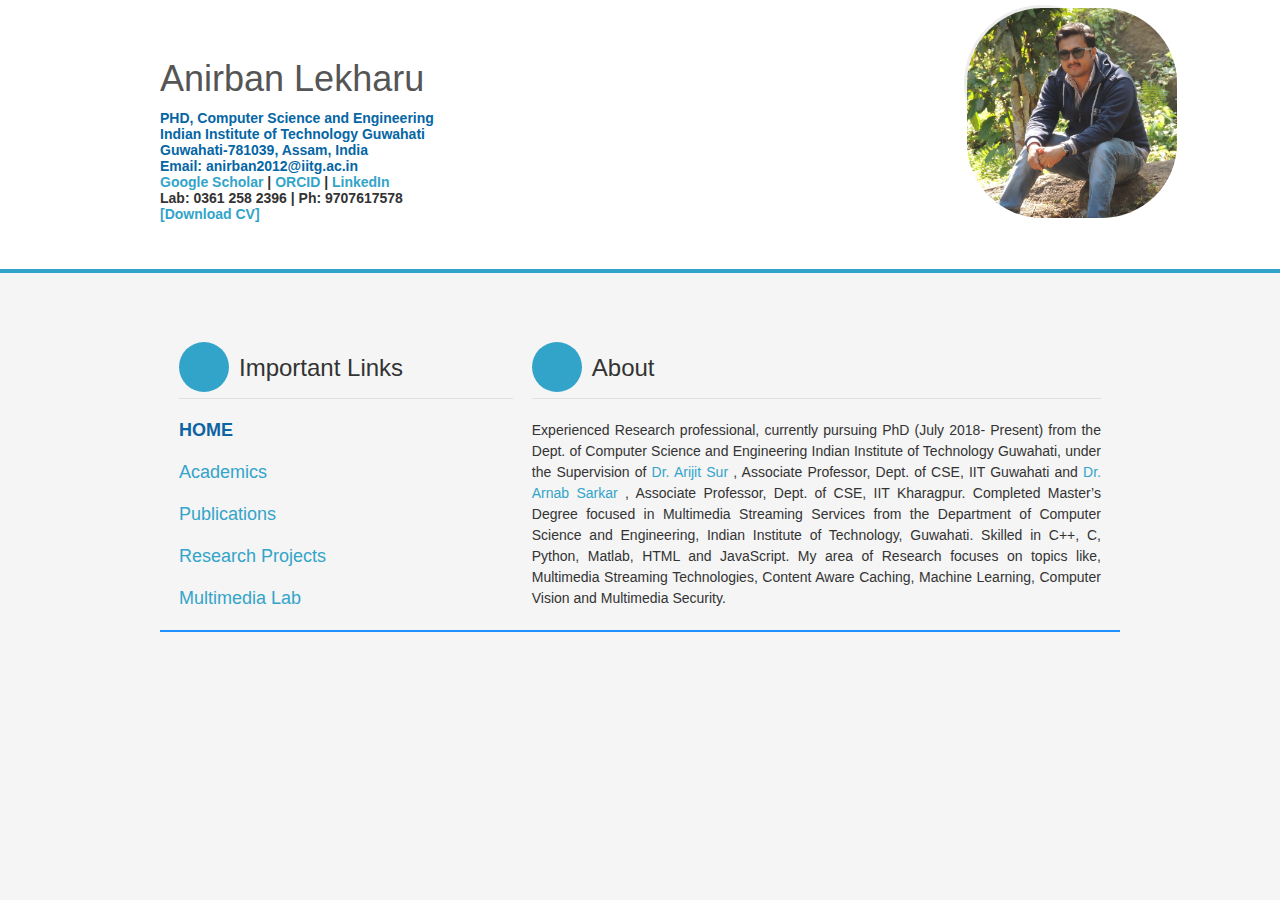
==== index.html @ 6b67554b "Add files via upload" ====
<html lang="fr"><head>
<meta http-equiv="content-type" content="text/html; charset=UTF-8">
<meta charset="utf-8">
<meta http-equiv="X-UA-Compatible" content="IE=edge,chrome=1">
<meta name="viewport" content="width=device-width, initial-scale=1.0">

<title>Anirban Lekharu</title>

<!--[if lt IE 9]>
<script src="//html5shim.googlecode.com/svn/trunk/html5.js"></script>
<![endif]-->

<!-- Fichiers CSS -->
<link rel="stylesheet" href="reset.css">
<!--[if lt IE 9]> 
	<link rel="stylesheet" href="css/cv.css" media="screen">
<![endif]-->
<link rel="stylesheet" media="screen and (max-width:480px)" href="mobile.css">
<link rel="stylesheet" media="screen and (min-width:481px)" href="cv.css">
<link rel="stylesheet" media="print" href="print.css">
	<style>
		hr.new4 {
			border: 1px solid dodgerblue;
		}
	</style>
</head>

<body>

	<!-- Header -->
	<header role="banner">
		<div class="container_16">
				<hgroup>
					<h1>Anirban Lekharu</h1>
					<h5 style="line-height:16.0px;color:#0566A5"><b>PHD, Computer Science and Engineering</b></h5>
					<h5 style="line-height:16.0px;color:#0566A5"><b>Indian Institute of Technology Guwahati</b></h5>
					<h5 style="line-height:16.0px;color:#0566A5"><b>Guwahati-781039, Assam, India</b></h5>
					<h5 style="line-height:16.0px;color:#0566A5"><b>Email: anirban2012@iitg.ac.in</b></h5>
					<h5 style="line-height:16.0px;"><b><a href="https://scholar.google.co.in/citations?user=AC0OFS0AAAAJ&hl=en" target="_blank">Google Scholar</a> | <a href="https://orcid.org/0000-0003-1317-2605" target="_blank">ORCID</a> | <a href="https://www.linkedin.com/in/anirban-lekharu-b32b2063" target="_blank">LinkedIn</a></b></h5>
					<h5 style="line-height:16.0px;"><b>Lab: 0361 258 2396 | Ph: 9707617578</b></h5>
					<h5 style="line-height:16.0px;"><b><a href="CV_ANIRBAN_LEKHARU.pdf" target="_blank">[Download CV]</a></b></h5>
				</hgroup>

				<figure>
					<img src="avatar.jpg" alt="Anirban Lekharu" style="width:140%;height: 140%;">
				</figure>
		</div>
	</header>
	
	<!-- Contact
	<section class="contactform clearfix">
		<div class="container_16">
			<h3>Contactez-moi</h3>
			<p>Remplissez le formulaire ci-dessous afin de m'envoyer un message. Je vous répondrais dans les plus bref délai. 
			<br><em>Tous les champs sont requis.</em></p>
			<form novalidate="novalidate" method="post" action="#" name="contact" class="grid_16">
				<p class="grid_10"><textarea name="message" placeholder="Votre message" class="required"></textarea></p>
				<p class="grid_6">
					<input name="nom" placeholder="Nom - Prénom" class="required" type="text">
					<input name="email" placeholder="Adresse email" class="required" type="email">	
					<input name="envoi" value="Envoyer le message" class="required" type="submit">
					<span class="messageform"></span>
				</p>
			</form>
		</div>
	</section>
-->
	
	<!-- Corps -->
	<section role="main" class="container_16 clearfix">
		<div class="grid_16">
			<!-- A propos -->
			<div class="grid_6 apropos">
				<h3>Important Links</h3>
							<ul>
								<li><h4><a href="index.html"><b><font color="#0E63A2">HOME</font></b></a></h4></li>
								<li><h4><a href="academics.html">Academics</a></h4></li>
                        		<li><h4><a href="publication.html">Publications</a></h4></li>
                        		<!--<li><h4><a href="courses.html">Teaching</a></h4></li>-->
								<!--<li><h4><a href="achievements.html">Academic Achievements</a></h4></li>-->
								<li><h4><a href="research.html">Research Projects</a></h4></li>
                        		<li><h4><a href="http://www.iitg.ernet.in/cseweb/mmlab/" target="_blank">Multimedia Lab</a></h4></li>
                        		<!--<li><h4><a href="projects.html">Projects</a></h4></li>
                        		<li><h4><a href="professional.html">Professional Activities</a></h4></li>-->
                    		</ul>
				<!--<p style="text-align:justify">Experienced Research professional with a Master’s Degree focused in COMPUTER SCIENCE AND ENGINEERING from Indian Institute of Technology, Guwahati. Skilled in C++, C, Python, Matlab, HTML and JavaScript. Working in Multimedia Streaming services like DASH and cutting edge 5G Network Technologies like Network Slicing and Network Caching. </p>
			-->
			</div>
			
			<!-- Compétences -->
			<div class="grid_10 competences">
				<h3>About</h3>
				<p style="text-align:justify">Experienced Research professional, currently pursuing PhD (July 2018- Present) from the Dept. of Computer Science and Engineering 
					Indian Institute of Technology Guwahati, under the Supervision of <a href="https://iitg.ac.in/arijit/">Dr. Arijit Sur </a>, Associate Professor, Dept. of CSE, IIT Guwahati
					and <a href="https://cse.iitkgp.ac.in/~arnabs/">Dr. Arnab Sarkar </a>, Associate Professor, Dept. of CSE, IIT Kharagpur. Completed Master’s Degree
				focused in Multimedia Streaming Services from the Department of Computer Science and Engineering, Indian Institute of Technology, Guwahati. 
				Skilled in C++, C, Python, Matlab, HTML and JavaScript. My area of Research focuses on topics like, Multimedia Streaming Technologies,
					Content Aware Caching, Machine Learning, Computer Vision and Multimedia Security.
				</p>
			</div>
		</div>



		<hr class="new4">
	</section>
<div style="text-align: center">
						
	<div style="display:inline-block;width:200px;"><script type="text/javascript" src="//ra.revolvermaps.com/0/0/7.js?i=0mqqtzz9xqg&amp;m=0&amp;c=ff0000&amp;cr1=ffffff&amp;br=12&amp;sx=0" async="async"></script></div>
	
</div>
<!-- Scripts JavaScript -->
<script src="jquery-1.js"></script>
<script src="validate.js"></script>
<!--[if lt IE 9]>
<script src="scripts/placeholder.js"></script>
<![endif]-->
<script src="plugins.js"></script>

</body></html>
---- mobile.css ----
/***************************************
/* Grille de mise en page pour le mobile
***************************************/
.grid_6,
.grid_8,
.grid_10,
.grid_16,
.container_16 {
	margin: 0 10px;
}

/* 
Nom du thème : Simple Vitae (ou Simple Curriculum ou Simple Resume)
Description : Votre curriculum vitae sur Internet, un moyen supplémentaire de vous faire connaitre. Ce thème correspond à tous les types de métiers.
Créateur : Christophe HERMANN (@chrishrmnn)
*/

/**********
/* Header
**********/
	header[role=banner] {
		background:#fff;
		border-bottom:4px solid #33a4c9;
		padding: 19px 0;
		overflow: hidden;
	}
	
	header figure {
		display: none;
	}
	
	header hgroup {
		text-align: center;
	}
	
	header hgroup h1 {
		color:#555;
		font-family:'DroidSansBold', Arial, sans-serif;
	}
	
	header hgroup h2 {
		color:#cecece;
		font-style: italic;
		line-height: 30px;
		text-shadow: 1px 1px 0 rgba(0,0,0,.3);
	}

/************
/* Contact
************/
	::-webkit-input-placeholder  { color:#fff; }
	input:-moz-placeholder { color:#fff; }
	.placeholder { color: #fff; }

	.contactform {
		background-color: #33a4c9;
		color: #fff;
		display: none;
	}
	
	.contactform > div {
		padding: 21px 0;
	}
	
	.contactform input[type=text], .contactform input[type=email], .contactform textarea {
		background: #2983a0;
		border: 1px solid #226d85;
		border-radius: 2px;
		color: #fff;
		max-width: 100%;
		opacity: .7;
		padding: 10px 10px 9px 10px;
		margin-top: 0;
		position: relative;
		vertical-align: top;
		width: 100%;
	}
	
	.contactform input[type=text], .contactform input[type=email], .contactform textarea {
		margin-bottom: 21px;
	}
	
	.contactform textarea {
		font-family: 'DroidSansRegular', Arial, sans-serif;
		font-size: 14px;
		height: 148px;
	}
	
	.contactform input[type=text]:focus, .contactform input[type=email]:focus, .contactform textarea:focus {
		border: 1px solid #226d85;
		opacity: 1;
		outline: none;
		-o-transition: opacity 1s;
		-ms-transition:opacity 1s;
		-moz-transition: opacity 1s;
		-webkit-transition: opacity 1s;
		transition:opacity 1s;
	}
	
	.contactform input[type=submit] {
		background: #ff9f39;
		border: 1px solid #ff9f39;
		border-radius: 2px;
		color: #fff;
		cursor: pointer;
		font-weight: bold;
		font-size: 14px;
		margin: 0;
		padding: 10px 10px 9px 10px;
		width: 100%;
		-webkit-appearance: none;
	}
	
	.contactform input.error, .contactform textarea.error {
		border: 1px solid red;
	}
	
	.contactform label.error {
		display: none !important;
	}

	/***********************
	/* Message du formulaire
	***********************/
		.messageform { 
			display: none; /* Affiché via jQuery */ 
			border-radius: 2px; 
			font-size: 14px;
			font-weight: bold;
			line-height: 17px;
			padding:10px 10px 9px 10px; 
			margin: 0;
			text-align: center;
			width: 100%; 
		}
		.envoi-valid, .envoi-error { 
			display: inline-block; 
		 }
		.envoi-valid { 
			background-color: #31D869;
			border:1px solid #108D3A; 
			color: #108D3A;
		}
		.envoi-error { 
			background-color: #FF5839;
			border:1px solid #A62913; 
			color: #A62913;
		}
		.envoi-error a {
			color: #A62913;
			text-decoration: underline;
		}
		

/***************
/* Corps - Main
***************/
	section[role=main] {
		padding: 21px 0;
		overflow: hidden;
	}
	
	.apropos, .competences, .experiences, .formations, .loisirs, .contact {
		margin-top: 63px;
	}
	
	section[role=main] h3 {
		border-bottom: 1px solid #e1e1e1;
		padding: 0 0 20px 60px;
		margin-top: 0px;
		position: relative;
 	}
	
	section[role=main] h3:after, h3:before {
		content: ' ';
		display: block;
		height: 50px;
		left: 0;
		position: absolute;
		top: -15px;
		width: 50px;
	}
	
	section[role=main] h3:before {
		background-color: #33a4c9;
		border-radius: 25px;
	}
	
		/***************
		/* Pictos titres
		***************/
		
		section[role=main] h3:after {
			background:url('../img/pictos-titre.png') no-repeat 11px 10px;
		}
		
		section[role=main] .competences h3:after {
			background-position: 11px -34px;
		}
	
		section[role=main] .experiences h3:after {
			background-position: 11px -86px;
		}
		
		section[role=main] .formations h3:after {
			background-position: 10px -139px;
		}
		
		section[role=main] .loisirs h3:after {
			background-position: 10px -250px;
		}
		
		section[role=main] .contact h3:after {
			background-position: 11px -194px;
		}
	
	section[role=main] h4 {
		margin-bottom: 0px;
	}
	
	section[role=main] h4 strong {
		color: #147393;
		font-weight: normal;
	}
	
	.experiences li, .formations li {
		margin-bottom: 63px;
	}
	
	.experiences li:last-child, .formations li:last-child {
		margin-bottom: 21px;
	}
	
	/**********************************************
	/* Affichage des compétences sous forme de tags
	**********************************************/
	.competences .tags li {
		background-color:#33a4c9;
		border:1px solid #1b91b7;
		border-radius: 15px;
		color:#fff;
		display: inline-block;
		line-height: 13px;
		margin: 0 7px 17px 0;
		padding: 5px 10px;
	}
	
	/************************************************
	/* Affichage des compétences sous forme de barres
	*************************************************/
	.competences .barres li {
		margin-bottom: 21px;
		position: relative;
	}
	
	.competences .barres li:after {
		background: #e1e1e1;
		bottom: -4px;
		content: ' ';
		display: block;
		height: 5px;
		position: absolute;
		width:100%;
	}
	
	.competences .barres li span {
		background: #33a4c9;
		bottom: -4px;
		content: ' ';
		display: block;
		height: 5px;
		left: 0;
		position: absolute;
		width: inherit;
		z-index: 1;
	}
	
	
	/***********
	/* Pictos
	***********/
	.lieu, .dates, .phone, .mail, .site, .form, .twitter, .facebook, .dribbble, .skype {
		background: url('../img/pictos-gris.png') no-repeat;
		padding-left: 25px;
		margin: 0 10px 1px 0;
	}
	
	.lieu {
		background-position: 0 -2px;
		color: #999;
	}
	
	.dates {
		background-position: 0 -22px;
		color: #999;
	}
	
	.phone {
		background-position: 0 -40px;
	}
	
	.mail {
		background-position: 0 -58px;
	}
	
	.site {
		background-position: 0 -80px;
	}
	
	.form {
		background-position: 0 -100px;
	}
	
	.twitter {
		background-position: 0 -122px;
	}
	
	.facebook {
		background-position: 0 -140px;
	}
	
	.dribbble {
		background-position: 0 -160px;
	}
	
	.skype {
		background-position: 0 -180px;
	}
---- cv.css ----
/**********
/* Grille - 960.gs
**********/

.container_16 {
	max-width: 960px;
	width: 92%;
	margin: 0 auto;
}
.grid_4,
.grid_6,
.grid_8,
.grid_10,
.grid_16,
.grid_12{
	display:inline;
	float: left;
	position: relative;
	margin-left: 1%;
	margin-right: 1%;
}
.container_16 .grid_4 {
	width:20.5%;
}
.container_16 .grid_6 {
	width:35.5%;
}

.container_16 .grid_8 {
	width:48.0%;
}
.container_16 .grid_12{
	width:75.5%;
}

.container_16 .grid_10 {
	width:60.5%;
}

.container_16 .grid_16 {
	width:98.0%;
}

.clearfix:after {
	clear: both;
	content: ' ';
	display: block;
	font-size: 0;
	line-height: 0;
	visibility: hidden;
	width: 0;
	height: 0;
}

.clearfix {
	display: inline-block;
}

* html .clearfix {
	height: 1%;
}

.clearfix {
	display: block;
}



/**********
/* Header
**********/
	header[role=banner] {
		background:#fff;
		border-bottom:4px solid #33a4c9;
		padding: 5px 0;
		overflow: hidden;
	}
	
	header figure {
		border: 3px solid #eee;
		border-radius: 78px;
		float: right;
		height: 156px;
		width: 156px;
	}
	
	header figure img {
		border-radius: 75px;
		height: 150px;
		position: relative;
		width: 150px;
	}
	
	header hgroup {
		float: left;
		padding: 42px 0;
	}
	
	header hgroup h1 {
		color:#555;
		font-family:'DroidSansBold', Arial, sans-serif;
	}
	
	header hgroup h2 {
		color:#cecece;
		font-style: italic;
		text-shadow: 1px 1px 0 rgba(0,0,0,.3);
	}

/************
/* Contact
************/
	::-webkit-input-placeholder  { color:#fff; }
	input:-moz-placeholder { color:#fff; }
	.placeholder { color: #fff; }

	.contactform {
		background-color: #33a4c9;
		color: #fff;
		display: none;
	}
	
	.contactform > div {
		padding: 21px 0;
	}
	
	.contactform input[type=text], .contactform input[type=email], .contactform textarea {
		background: #2983a0;
		border: 1px solid #226d85;
		border-radius: 2px;
		color: #fff;
		max-width: 100%;
		opacity: .7;
		padding: 10px 10px 9px 10px;
		margin-top: 0;
		position: relative;
		vertical-align: top;
		width: 100%;
	}
	
	.contactform input[type=text], .contactform input[type=email] {
		margin-bottom: 21px;
	}
	
	.contactform textarea {
		font-family: 'DroidSansRegular', Arial, sans-serif;
		font-size: 14px;
		height: 148px;
	}

	.contactform input[type=text]:focus, .contactform input[type=email]:focus, .contactform textarea:focus {
		border: 1px solid #226d85;
		opacity: 1;
		outline: none;
		-webkit-transition: opacity 1s;
	}
	
	.contactform input[type=submit] {
		background: #ff9f39;
		border: 1px solid #ff9f39;
		border-radius: 2px;
		color: #fff;
		cursor: pointer;
		font-weight: bold;
		font-size: 14px;
		margin: 0;
		padding: 10px 10px 9px 10px;
		width: 100%;
	}
	
	.contactform input.error, .contactform textarea.error {
		border: 1px solid red;
	}
	
	.contactform label.error {
		display: none !important;
	}

	/***********************
	/* Message du formulaire
	***********************/
		.messageform { 
			display: none; /* Affiché via jQuery */ 
			border-radius: 2px; 
			font-size: 14px;
			font-weight: bold;
			line-height: 17px;
			padding:10px 10px 9px 10px; 
			margin: 0;
			text-align: center;
			width: 100%; 
		}
		.envoi-valid, .envoi-error { 
			display: inline-block; 
		 }
		.envoi-valid { 
			background-color: #31D869;
			border:1px solid #108D3A; 
			color: #108D3A;
		}
		.envoi-error { 
			background-color: #FF5839;
			border:1px solid #A62913; 
			color: #A62913;
		}
		.envoi-error a {
			color: #A62913;
			text-decoration: underline;
		}
		

/***************
/* Corps - Main
***************/
	section[role=main] {
		padding: 21px 0;
		overflow: hidden;
	}
	
	section[role=main] > div {
		margin-top: 63px;
	}
	
	section[role=main] h3 {
		border-bottom: 1px solid #e1e1e1;
		padding: 0 0 20px 60px;
		margin-top: 0px;
		position: relative;
 	}
	
	section[role=main] h3:after, h3:before {
		content: ' ';
		display: block;
		height: 50px;
		left: 0;
		position: absolute;
		top: -15px;
		width: 50px;
	}
	
	section[role=main] h3:before {
		background-color: #33a4c9;
		border-radius: 25px;
	}
	
		/***************
		/* Pictos titres
		***************/
		
		section[role=main] h3:after {
			background:url('../img/pictos-titre.png') no-repeat 11px 10px;
		}
		
		section[role=main] .competences h3:after {
			background-position: 11px -34px;
		}
	
		section[role=main] .experiences h3:after {
			background-position: 11px -86px;
		}
		
		section[role=main] .formations h3:after {
			background-position: 10px -139px;
		}
		
		section[role=main] .loisirs h3:after {
			background-position: 10px -250px;
		}
		
		section[role=main] .contact h3:after {
			background-position: 11px -194px;
		}
	
	
	.experiences ul, .formations ul {
		margin-left: 60px;
	}
	
	section[role=main] h4 {
		margin-bottom: 0px;
	}
	
	section[role=main] h4 strong {
		color: #147393;
		font-weight: normal;
	}
	
	.experiences li, .formations li {
		margin-bottom: 63px;
	}
	
	.experiences li:last-child, .formations li:last-child {
		margin-bottom: 21px;
	}
	
	.experiences li p, .formations li p {
		margin-left: 30px;
	}
	
	/**********************************************
	/* Affichage des compétences sous forme de tags
	**********************************************/
	.competences .tags li {
		background-color:#33a4c9;
		border:1px solid #1b91b7;
		border-radius: 15px;
		color:#fff;
		display: inline-block;
		line-height: 13px;
		margin: 0 7px 17px 0;
		padding: 5px 10px;
	}
	
	/************************************************
	/* Affichage des compétences sous forme de barres
	*************************************************/
	.competences .barres li {
		margin-bottom: 21px;
		position: relative;
	}
	
	.competences .barres li:after {
		background: #e1e1e1;
		bottom: -4px;
		content: ' ';
		display: block;
		height: 5px;
		position: absolute;
		width:100%;
	}
	
	.competences .barres li span {
		background: #33a4c9;
		bottom: -4px;
		content: ' ';
		display: block;
		height: 5px;
		left: 0;
		position: absolute;
		width: inherit;
		z-index: 1;
	}
	
	
	/***********
	/* Pictos
	***********/
	.lieu, .dates, .phone, .mail, .site, .form, .twitter, .facebook, .dribbble, .skype {
		background: url('../img/pictos-gris.png') no-repeat;
		padding-left: 25px;
		margin: 0 10px 1px 10px;
	}
	
	.lieu {
		background-position: 0 -2px;
		color: #999;
	}
	
	.dates {
		background-position: 0 -22px;
		color: #999;
	}
	
	.phone {
		background-position: 0 -40px;
	}
	
	.mail {
		background-position: 0 -58px;
	}
	
	.site {
		background-position: 0 -80px;
	}
	
	.form {
		background-position: 0 -100px;
	}
	
	.twitter {
		background-position: 0 -122px;
	}
	
	.facebook {
		background-position: 0 -140px;
	}
	
	.dribbble {
		background-position: 0 -160px;
	}
	
	.skype {
		background-position: 0 -180px;
	}
---- print.css ----
body {
	font-family: Helvetica, Arial, sans-serif;
	font-size: 12px;
}

header {
	overflow: hidden;
}

header hgroup {
	width: 80%;
	float: left;
	padding: 35px 0;
}

header figure {
	width: 20%;
	float: right;
}

.contactform {
	display: none;
}

.grid_8 {
	width: 46%;
	float: left;
	margin-right: 2%;
}

.grid_16 {
	clear: both;
}

h3 {
	border-bottom: 1px solid #ccc;
	padding-bottom: 10px;
	margin:30px 0 10px 0;
}

.competences li {
	display:inline-block;
	border-right: 1px solid #ccc;
	padding-right: 10px;
	margin-right: 10px;	
}

.contact ul li {
	list-style: square;
	margin-left: 40px;
}

.contact ul li.form {
	display: none;
}

p {
  orphans: 3; /* pas de ligne seule en bas */
  widows: 3; /* pas de ligne seule en haut */
}
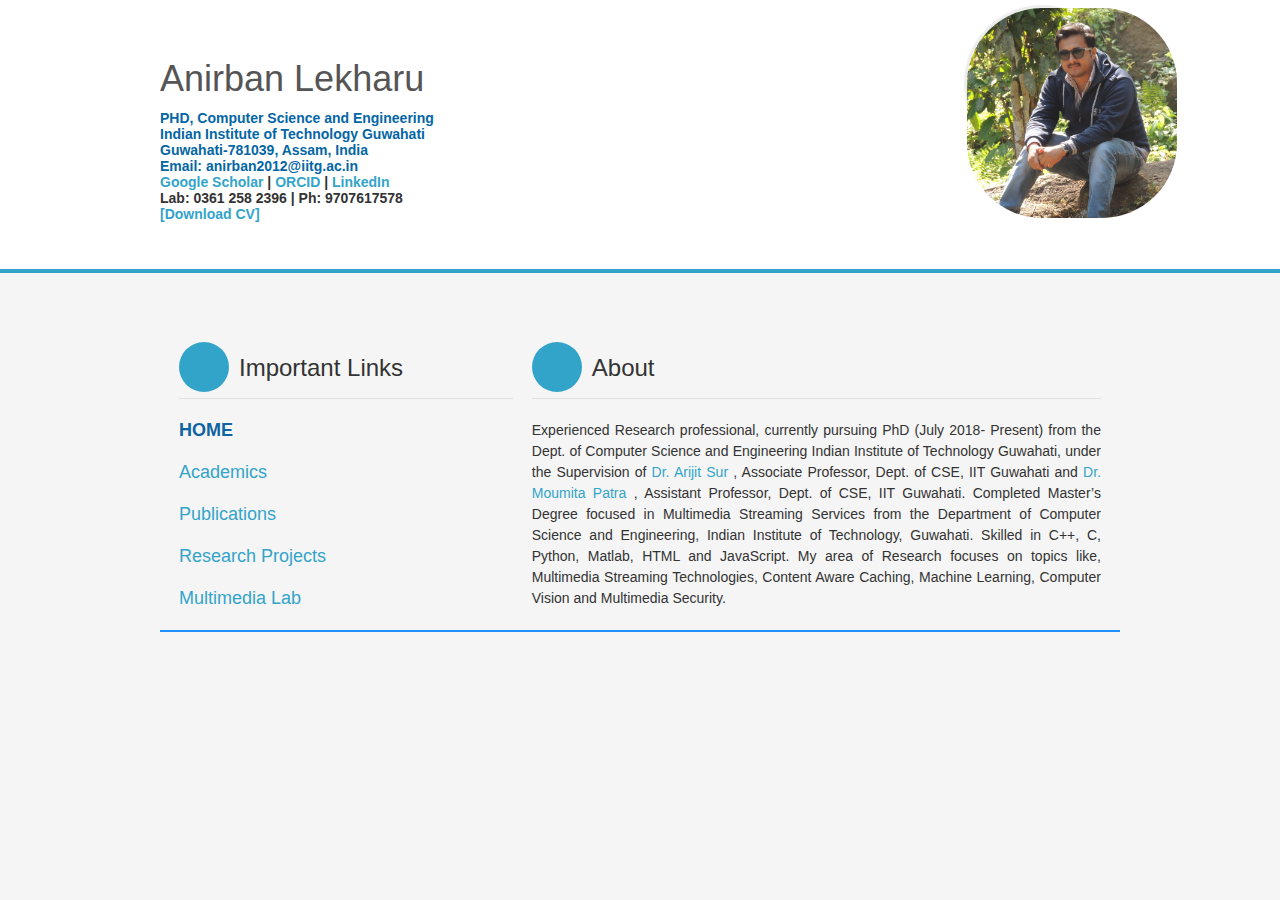
==== commit 41897728: "Update index.html" ====
--- a/index.html
+++ b/index.html
@@ -92,7 +92,7 @@
 				<h3>About</h3>
 				<p style="text-align:justify">Experienced Research professional, currently pursuing PhD (July 2018- Present) from the Dept. of Computer Science and Engineering 
 					Indian Institute of Technology Guwahati, under the Supervision of <a href="https://iitg.ac.in/arijit/">Dr. Arijit Sur </a>, Associate Professor, Dept. of CSE, IIT Guwahati
-					and <a href="https://cse.iitkgp.ac.in/~arnabs/">Dr. Arnab Sarkar </a>, Associate Professor, Dept. of CSE, IIT Kharagpur. Completed Master’s Degree
+					and <a href="https://www.iitg.ac.in/cse/internet-pages/moumita.patra">Dr. Moumita Patra </a>, Assistant Professor, Dept. of CSE, IIT Guwahati. Completed Master’s Degree
 				focused in Multimedia Streaming Services from the Department of Computer Science and Engineering, Indian Institute of Technology, Guwahati. 
 				Skilled in C++, C, Python, Matlab, HTML and JavaScript. My area of Research focuses on topics like, Multimedia Streaming Technologies,
 					Content Aware Caching, Machine Learning, Computer Vision and Multimedia Security.
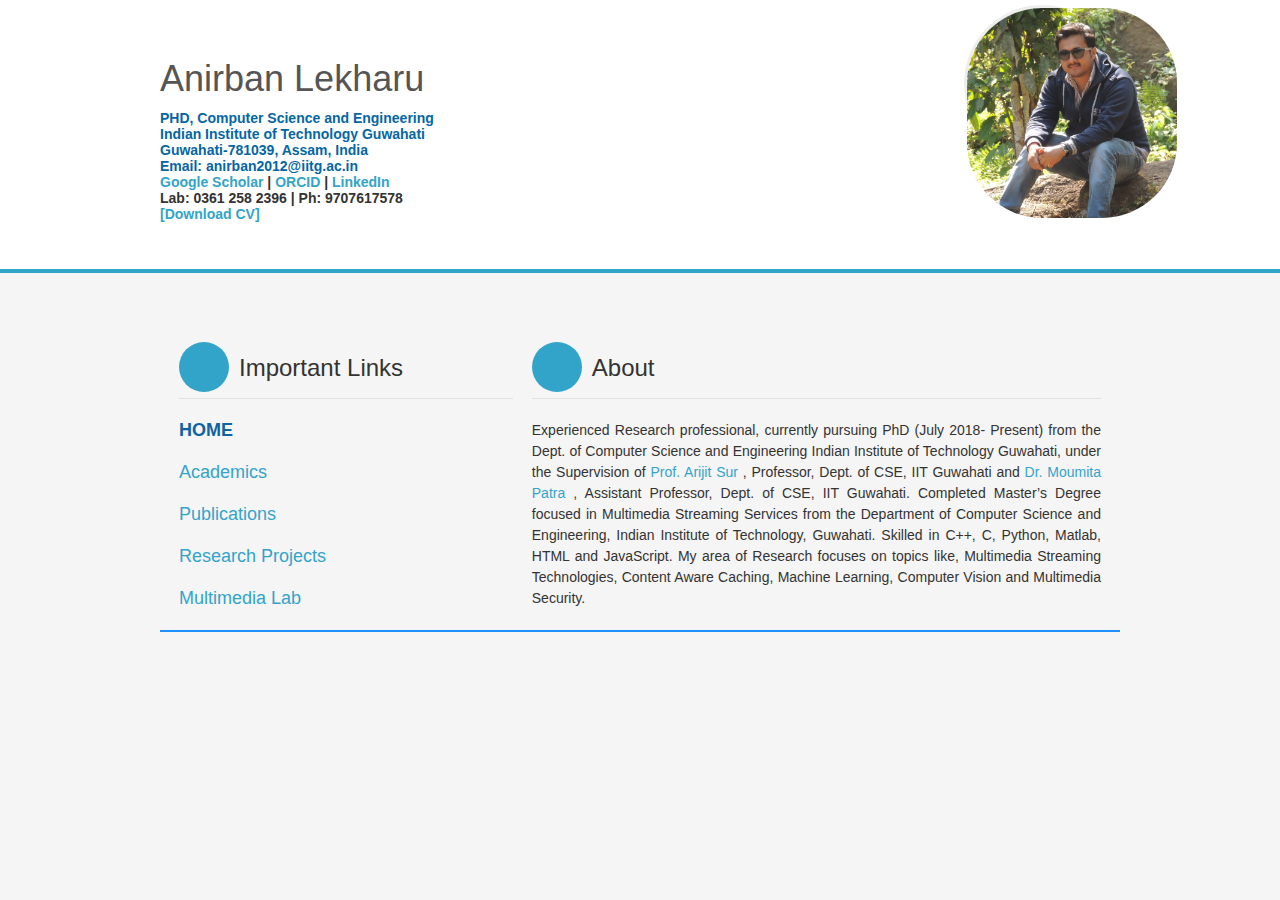
==== commit 5dd9c88c: "Update index.html" ====
--- a/index.html
+++ b/index.html
@@ -91,7 +91,7 @@
 			<div class="grid_10 competences">
 				<h3>About</h3>
 				<p style="text-align:justify">Experienced Research professional, currently pursuing PhD (July 2018- Present) from the Dept. of Computer Science and Engineering 
-					Indian Institute of Technology Guwahati, under the Supervision of <a href="https://iitg.ac.in/arijit/">Dr. Arijit Sur </a>, Associate Professor, Dept. of CSE, IIT Guwahati
+					Indian Institute of Technology Guwahati, under the Supervision of <a href="https://iitg.ac.in/arijit/">Prof. Arijit Sur </a>, Professor, Dept. of CSE, IIT Guwahati
 					and <a href="https://www.iitg.ac.in/cse/internet-pages/moumita.patra">Dr. Moumita Patra </a>, Assistant Professor, Dept. of CSE, IIT Guwahati. Completed Master’s Degree
 				focused in Multimedia Streaming Services from the Department of Computer Science and Engineering, Indian Institute of Technology, Guwahati. 
 				Skilled in C++, C, Python, Matlab, HTML and JavaScript. My area of Research focuses on topics like, Multimedia Streaming Technologies,
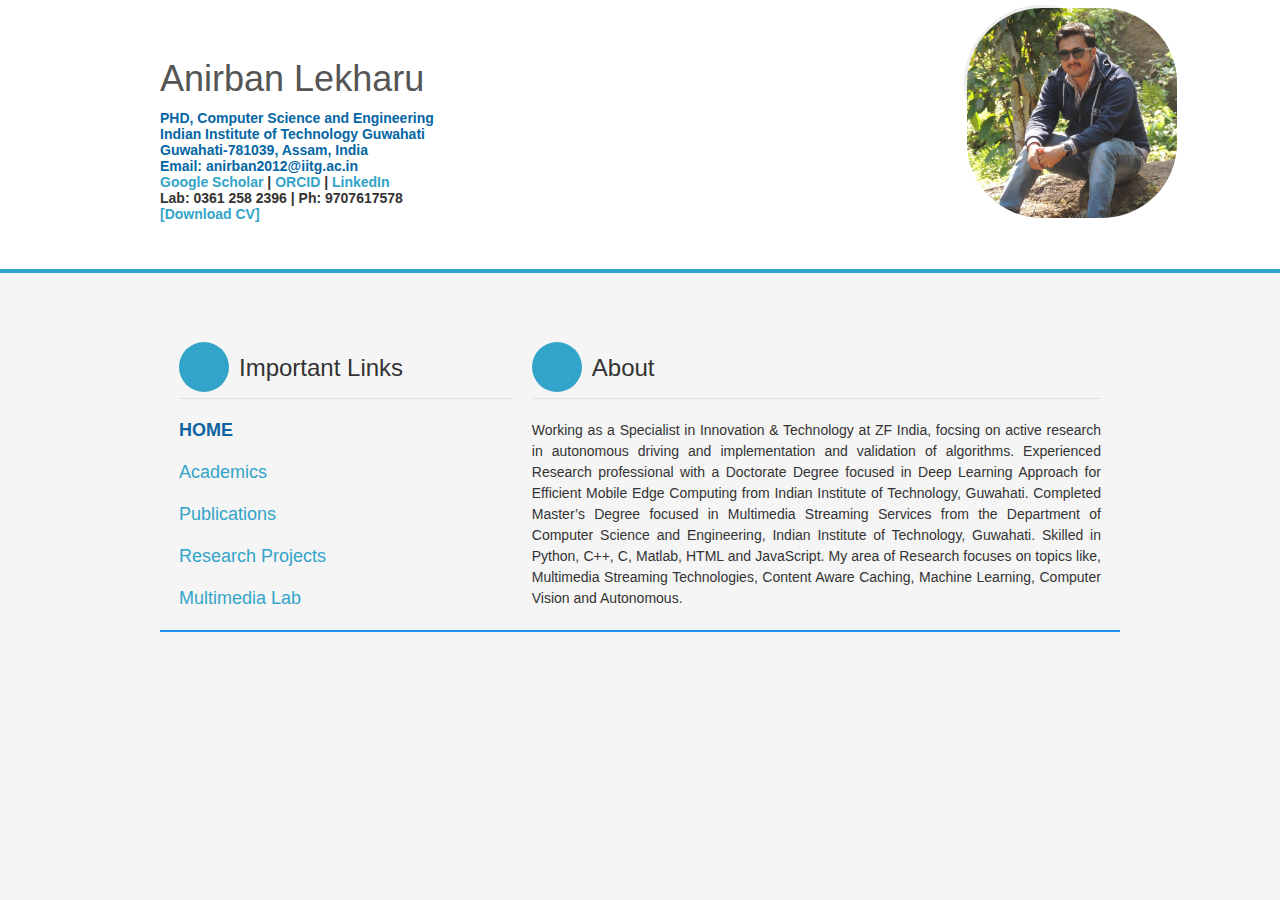
==== commit d8ea6a3b: "Updated About Info" ====
--- a/index.html
+++ b/index.html
@@ -38,7 +38,7 @@
 					<h5 style="line-height:16.0px;color:#0566A5"><b>Email: anirban2012@iitg.ac.in</b></h5>
 					<h5 style="line-height:16.0px;"><b><a href="https://scholar.google.co.in/citations?user=AC0OFS0AAAAJ&hl=en" target="_blank">Google Scholar</a> | <a href="https://orcid.org/0000-0003-1317-2605" target="_blank">ORCID</a> | <a href="https://www.linkedin.com/in/anirban-lekharu-b32b2063" target="_blank">LinkedIn</a></b></h5>
 					<h5 style="line-height:16.0px;"><b>Lab: 0361 258 2396 | Ph: 9707617578</b></h5>
-					<h5 style="line-height:16.0px;"><b><a href="CV_ANIRBAN_LEKHARU.pdf" target="_blank">[Download CV]</a></b></h5>
+					<h5 style="line-height:16.0px;"><b><a href="Anirban_Lekharu_11_02_2024.pdf" target="_blank">[Download CV]</a></b></h5>
 				</hgroup>
 
 				<figure>
@@ -90,12 +90,12 @@
 			<!-- Compétences -->
 			<div class="grid_10 competences">
 				<h3>About</h3>
-				<p style="text-align:justify">Experienced Research professional, currently pursuing PhD (July 2018- Present) from the Dept. of Computer Science and Engineering 
-					Indian Institute of Technology Guwahati, under the Supervision of <a href="https://iitg.ac.in/arijit/">Prof. Arijit Sur </a>, Professor, Dept. of CSE, IIT Guwahati
-					and <a href="https://www.iitg.ac.in/cse/internet-pages/moumita.patra">Dr. Moumita Patra </a>, Assistant Professor, Dept. of CSE, IIT Guwahati. Completed Master’s Degree
-				focused in Multimedia Streaming Services from the Department of Computer Science and Engineering, Indian Institute of Technology, Guwahati. 
-				Skilled in C++, C, Python, Matlab, HTML and JavaScript. My area of Research focuses on topics like, Multimedia Streaming Technologies,
-					Content Aware Caching, Machine Learning, Computer Vision and Multimedia Security.
+				<p style="text-align:justify">Working as a Specialist in Innovation & Technology at ZF India, focsing on active research in autonomous driving
+					and implementation and validation of algorithms. Experienced Research professional with a Doctorate Degree focused in Deep Learning Approach for 
+					Efficient Mobile Edge Computing from Indian Institute of Technology, Guwahati. Completed Master’s Degree
+				    focused in Multimedia Streaming Services from the Department of Computer Science and Engineering, Indian Institute of Technology, Guwahati. 
+				    Skilled in Python, C++, C, Matlab, HTML and JavaScript. My area of Research focuses on topics like, Multimedia Streaming Technologies,
+					Content Aware Caching, Machine Learning, Computer Vision and Autonomous.
 				</p>
 			</div>
 		</div>
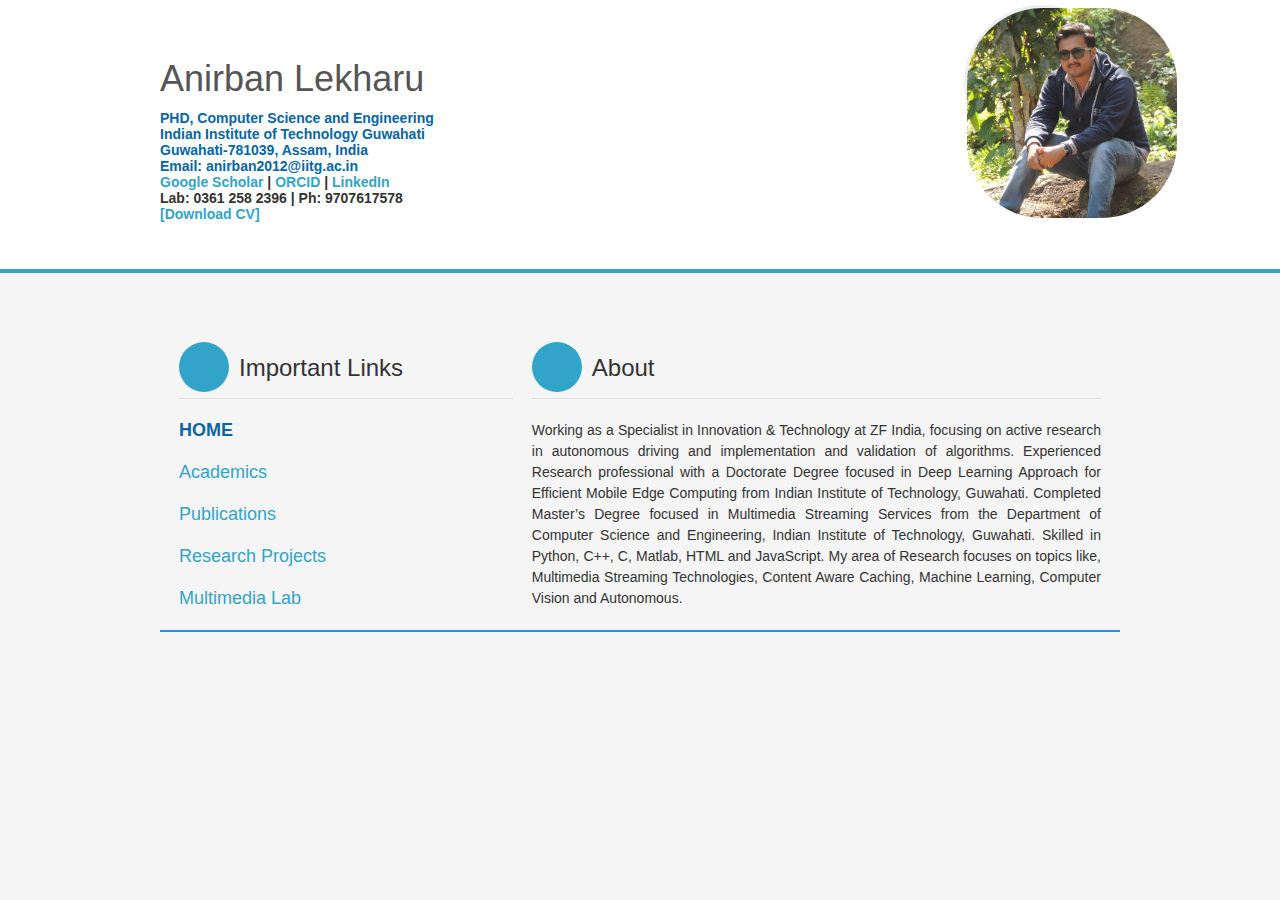
==== commit 0391529a: "Updated About Info 1" ====
--- a/index.html
+++ b/index.html
@@ -90,7 +90,7 @@
 			<!-- Compétences -->
 			<div class="grid_10 competences">
 				<h3>About</h3>
-				<p style="text-align:justify">Working as a Specialist in Innovation & Technology at ZF India, focsing on active research in autonomous driving
+				<p style="text-align:justify">Working as a Specialist in Innovation & Technology at ZF India, focusing on active research in autonomous driving
 					and implementation and validation of algorithms. Experienced Research professional with a Doctorate Degree focused in Deep Learning Approach for 
 					Efficient Mobile Edge Computing from Indian Institute of Technology, Guwahati. Completed Master’s Degree
 				    focused in Multimedia Streaming Services from the Department of Computer Science and Engineering, Indian Institute of Technology, Guwahati. 
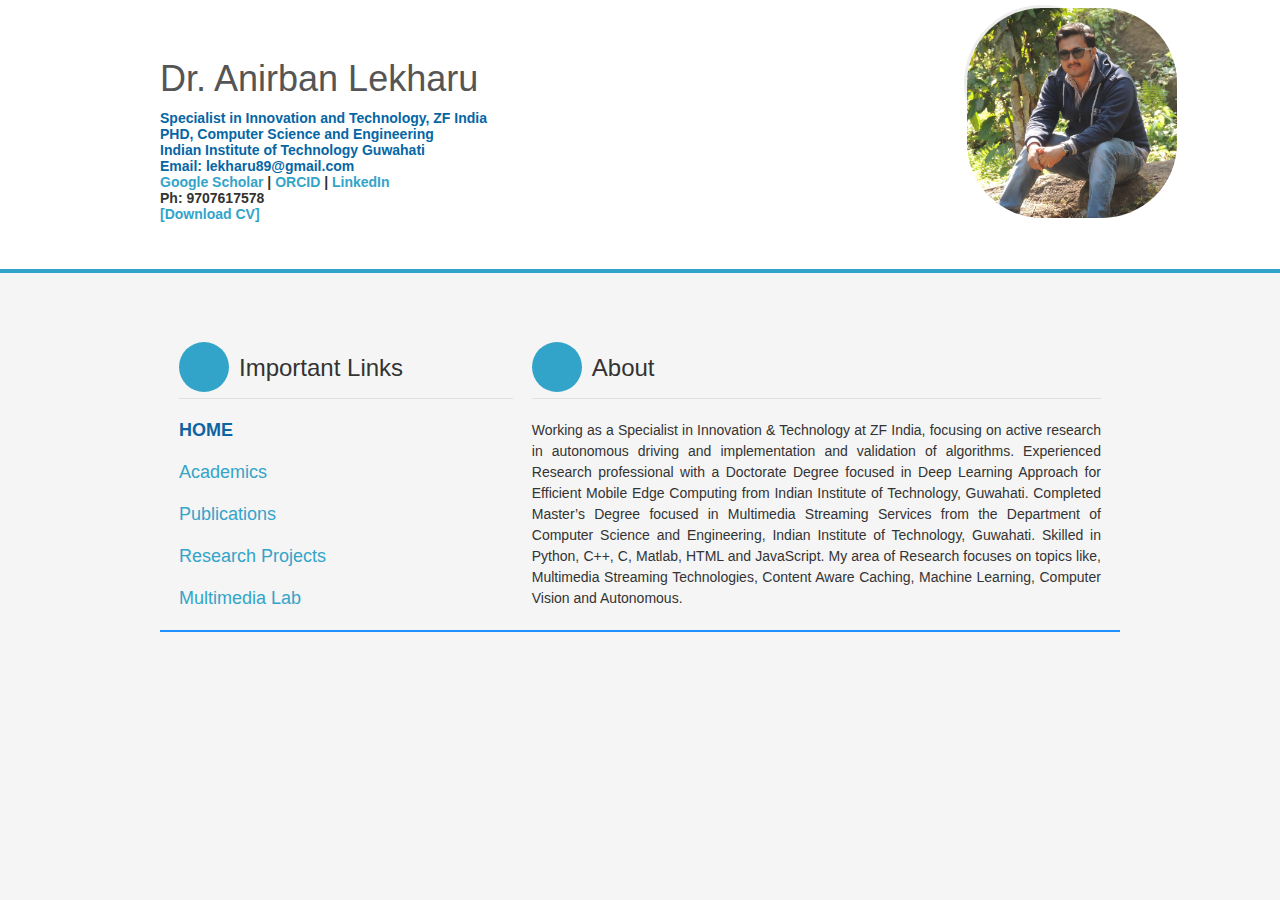
==== commit 8ffadc94: "Updated the INtro Banner" ====
--- a/index.html
+++ b/index.html
@@ -4,7 +4,7 @@
 <meta http-equiv="X-UA-Compatible" content="IE=edge,chrome=1">
 <meta name="viewport" content="width=device-width, initial-scale=1.0">
 
-<title>Anirban Lekharu</title>
+<title>Dr. Anirban Lekharu</title>
 
 <!--[if lt IE 9]>
 <script src="//html5shim.googlecode.com/svn/trunk/html5.js"></script>
@@ -31,13 +31,13 @@
 	<header role="banner">
 		<div class="container_16">
 				<hgroup>
-					<h1>Anirban Lekharu</h1>
+					<h1>Dr. Anirban Lekharu</h1>
+					<h5 style="line-height:16.0px;color:#0566A5"><b>Specialist in Innovation and Technology, ZF India</b></h5>
 					<h5 style="line-height:16.0px;color:#0566A5"><b>PHD, Computer Science and Engineering</b></h5>
 					<h5 style="line-height:16.0px;color:#0566A5"><b>Indian Institute of Technology Guwahati</b></h5>
-					<h5 style="line-height:16.0px;color:#0566A5"><b>Guwahati-781039, Assam, India</b></h5>
-					<h5 style="line-height:16.0px;color:#0566A5"><b>Email: anirban2012@iitg.ac.in</b></h5>
+					<h5 style="line-height:16.0px;color:#0566A5"><b>Email: lekharu89@gmail.com</b></h5>
 					<h5 style="line-height:16.0px;"><b><a href="https://scholar.google.co.in/citations?user=AC0OFS0AAAAJ&hl=en" target="_blank">Google Scholar</a> | <a href="https://orcid.org/0000-0003-1317-2605" target="_blank">ORCID</a> | <a href="https://www.linkedin.com/in/anirban-lekharu-b32b2063" target="_blank">LinkedIn</a></b></h5>
-					<h5 style="line-height:16.0px;"><b>Lab: 0361 258 2396 | Ph: 9707617578</b></h5>
+					<h5 style="line-height:16.0px;"><b>Ph: 9707617578</b></h5>
 					<h5 style="line-height:16.0px;"><b><a href="Anirban_Lekharu_11_02_2024.pdf" target="_blank">[Download CV]</a></b></h5>
 				</hgroup>
 
